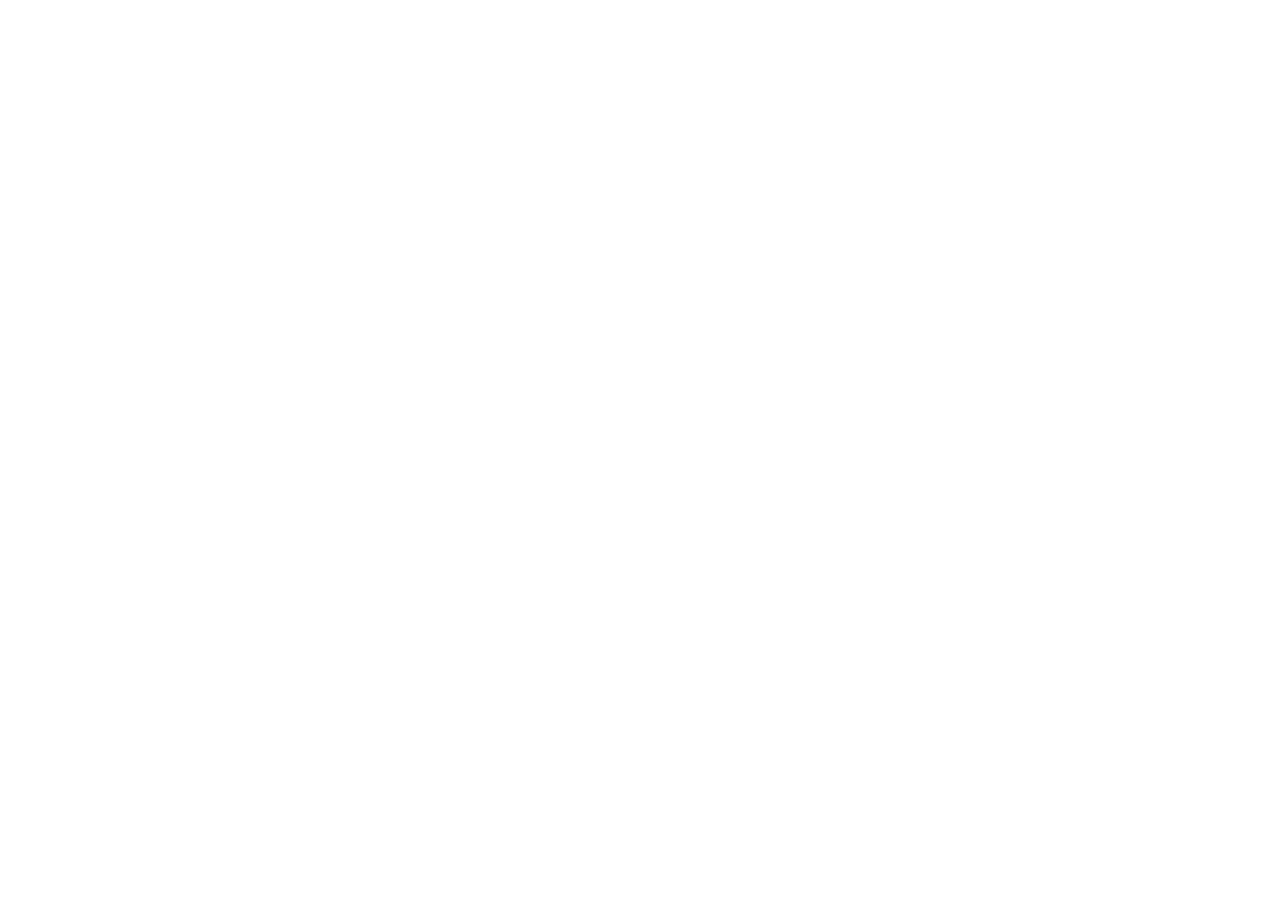
==== main/index.html @ 08d4e7b7 "startup" ====
<!DOCTYPE html>
<html lang="en">
<head>
    <meta charset="UTF-8">
    <meta http-equiv="X-UA-Compatible" content="IE=edge">
    <meta name="viewport" content="width=device-width, initial-scale=1.0">
    <title>Toilet game</title>
    <link rel="stylesheet" href="/main/style.css">
</head>
<body>
    
</body>
</html>
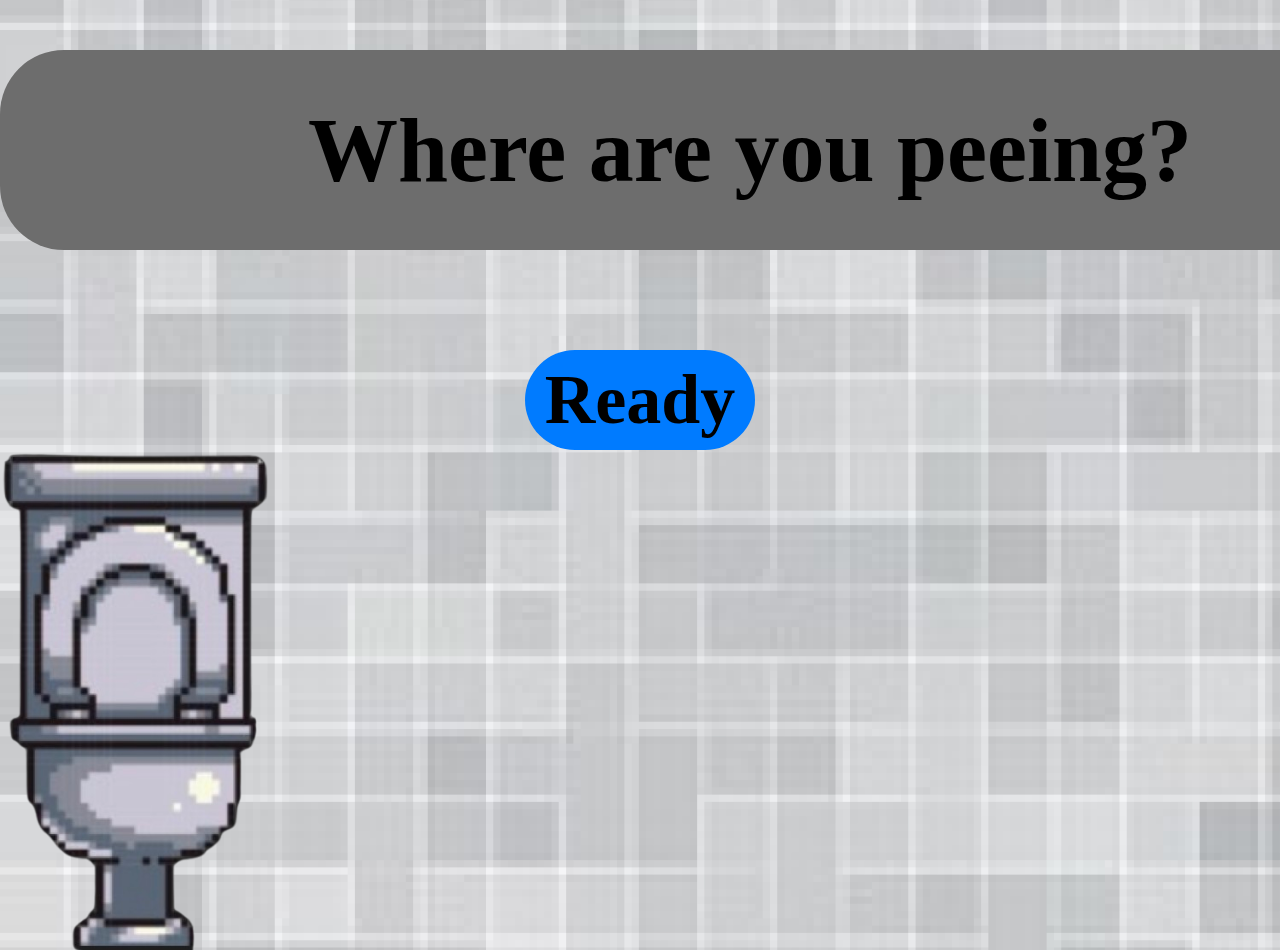
==== commit 9268802b: "main afmaken" ====
--- a/main/index.html
+++ b/main/index.html
@@ -9,5 +9,14 @@
 </head>
 <body>
     
+<header><p>Where are you peeing?</p></header>
+
+<div class="button-container">
+    <a href="../level1/index.html" class="button">Ready</a>
+</div>
+
+<div class="deco">
+<img src="../images/toilet.png" height="500px">
+</div>
 </body>
 </html>--- a/main/style.css
+++ b/main/style.css
@@ -0,0 +1,54 @@
+body {
+    margin: 0;
+    background-image: url(../images/wall.png);
+}
+
+header {
+    display: flex;
+    align-items: center;
+    justify-content: center;
+    background-color: #6D6D6D;
+    width: 1500px;
+    height: 200px; /* Voeg een hoogte toe voor beter zicht */
+    margin: 50px auto; /* Centreer de header horizontaal */
+    box-sizing: border-box; /* Zorg ervoor dat padding en border worden meegeteld bij de totale breedte en hoogte */
+    border-radius: 64px;
+}
+
+
+header p {
+    font-weight: 700;
+    font-size: 90px;
+    text-align: center; /* Centreer de tekst */
+    margin: 0; /* Verwijder standaard marges */
+}
+
+.button-container {
+    display: flex;
+    justify-content: center;
+    margin-top: 100px; /* Voeg een marge boven de knop toe */
+}
+
+.button {
+    display: inline-block;
+    padding: 10px 20px;
+    font-size: 70px;
+    font-weight: 700;
+    color: #000000;
+    background-color: #007BFF;
+    border: none;
+    border-radius: 64px;
+    text-align: center;
+    text-decoration: none;
+    cursor: pointer;
+    transition: background-color 0.3s ease;
+}
+
+.button:hover {
+    background-color: #0056b3;
+}
+
+.deco {
+    margin: 0;
+    display: flex;
+}